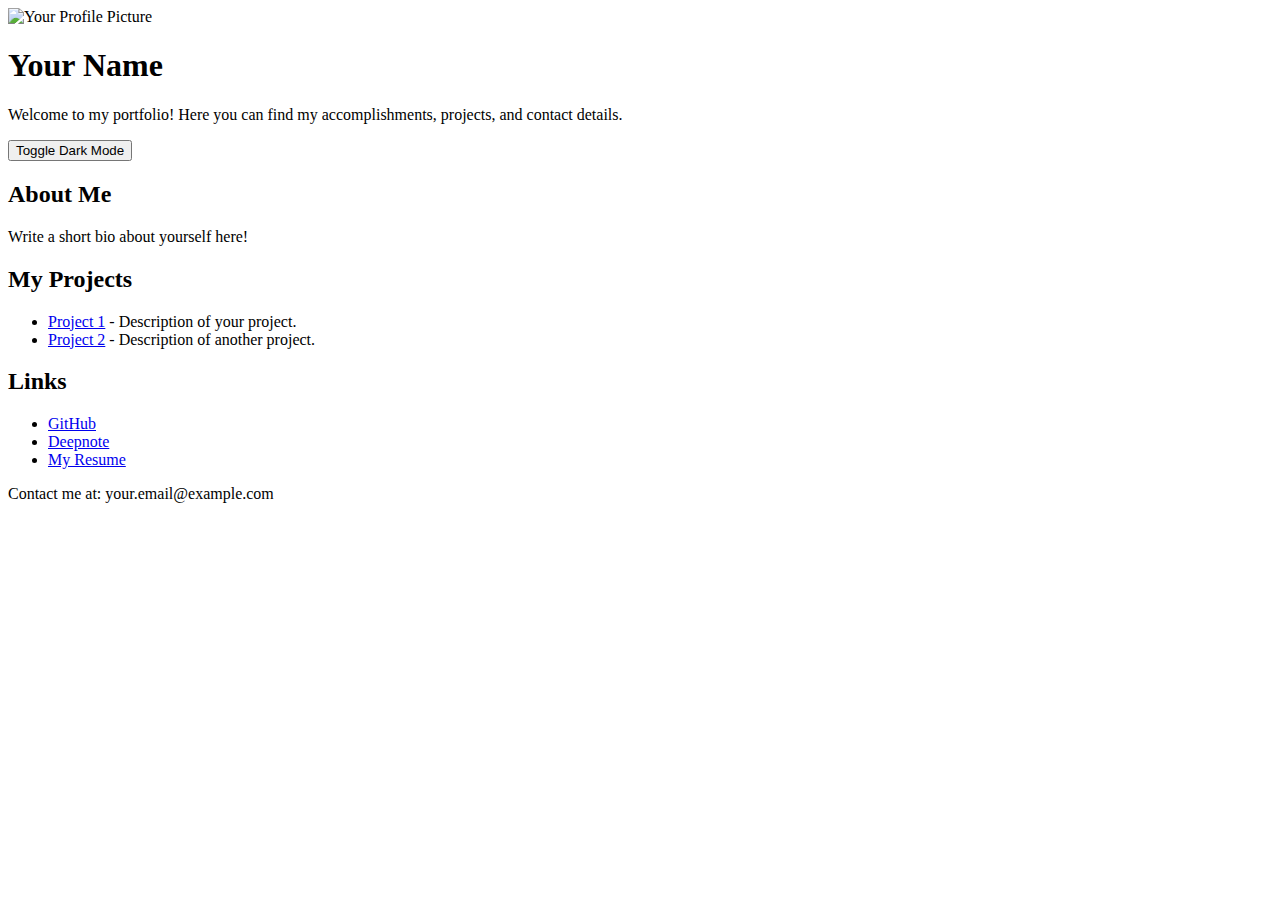
==== html-web.html @ 21ac6e5f "Add files via upload" ====
<!DOCTYPE html>
<html lang="en">
<head>
    <meta charset="UTF-8">
    <meta name="viewport" content="width=device-width, initial-scale=1.0">
    <title>My Personal Portfolio</title>
    <link rel="stylesheet" href="styles.css">
    <script defer src="script.js"></script>
</head>
<body>
    <div class="container">
        <header>
            <img src="profile.jpg" alt="Your Profile Picture" class="profile-pic">
            <h1 id="name">Your Name</h1>
            <p>Welcome to my portfolio! Here you can find my accomplishments, projects, and contact details.</p>
            <button onclick="toggleDarkMode()">Toggle Dark Mode</button>
        </header>
        
        <section id="about">
            <h2>About Me</h2>
            <p>Write a short bio about yourself here!</p>
        </section>
        
        <section id="projects">
            <h2>My Projects</h2>
            <ul>
                <li><a href="#">Project 1</a> - Description of your project.</li>
                <li><a href="#">Project 2</a> - Description of another project.</li>
            </ul>
        </section>
        
        <section id="links">
            <h2>Links</h2>
            <ul>
                <li><a href="https://github.com/yourgithub" target="_blank">GitHub</a></li>
                <li><a href="https://deepnote.com/yourprofile" target="_blank">Deepnote</a></li>
                <li><a href="resume.pdf" target="_blank">My Resume</a></li>
            </ul>
        </section>
        
        <footer>
            <p>Contact me at: <span id="email">your.email@example.com</span></p>
        </footer>
    </div>
</body>
</html>
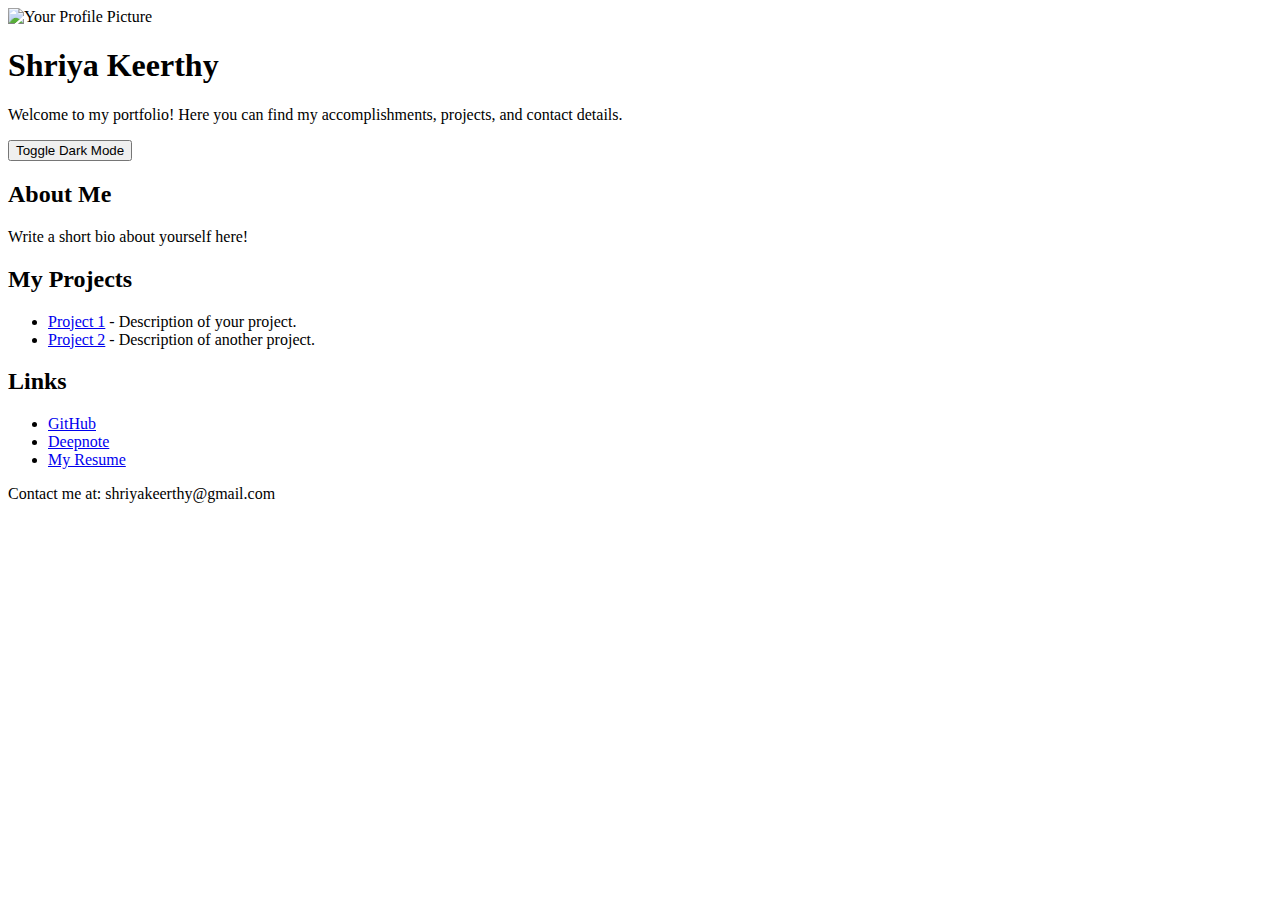
==== commit f1839364: "Update html-web.html" ====
--- a/html-web.html
+++ b/html-web.html
@@ -11,7 +11,7 @@
     <div class="container">
         <header>
             <img src="profile.jpg" alt="Your Profile Picture" class="profile-pic">
-            <h1 id="name">Your Name</h1>
+            <h1 id="name">Shriya Keerthy</h1>
             <p>Welcome to my portfolio! Here you can find my accomplishments, projects, and contact details.</p>
             <button onclick="toggleDarkMode()">Toggle Dark Mode</button>
         </header>
@@ -32,14 +32,14 @@
         <section id="links">
             <h2>Links</h2>
             <ul>
-                <li><a href="https://github.com/yourgithub" target="_blank">GitHub</a></li>
-                <li><a href="https://deepnote.com/yourprofile" target="_blank">Deepnote</a></li>
-                <li><a href="resume.pdf" target="_blank">My Resume</a></li>
+                <li><a href="hhttps://github.com/TonoH12" target="_blank">GitHub</a></li>
+                <li><a href="https://deepnote.com/workspace/MyWorkspace-da3084a3-4c17-44c7-9246-38aecbd0e5a8/settings/billing" target="_blank">Deepnote</a></li>
+                <li><a href="https://docs.google.com/document/d/1fk3JNrryHXC-s0D_h3GJ9_SIpOU4luQ1uONNE9yuKk8/edit?tab=t.0" target="_blank">My Resume</a></li>
             </ul>
         </section>
         
         <footer>
-            <p>Contact me at: <span id="email">your.email@example.com</span></p>
+            <p>Contact me at: <span id="email">shriyakeerthy@gmail.com</span></p>
         </footer>
     </div>
 </body>
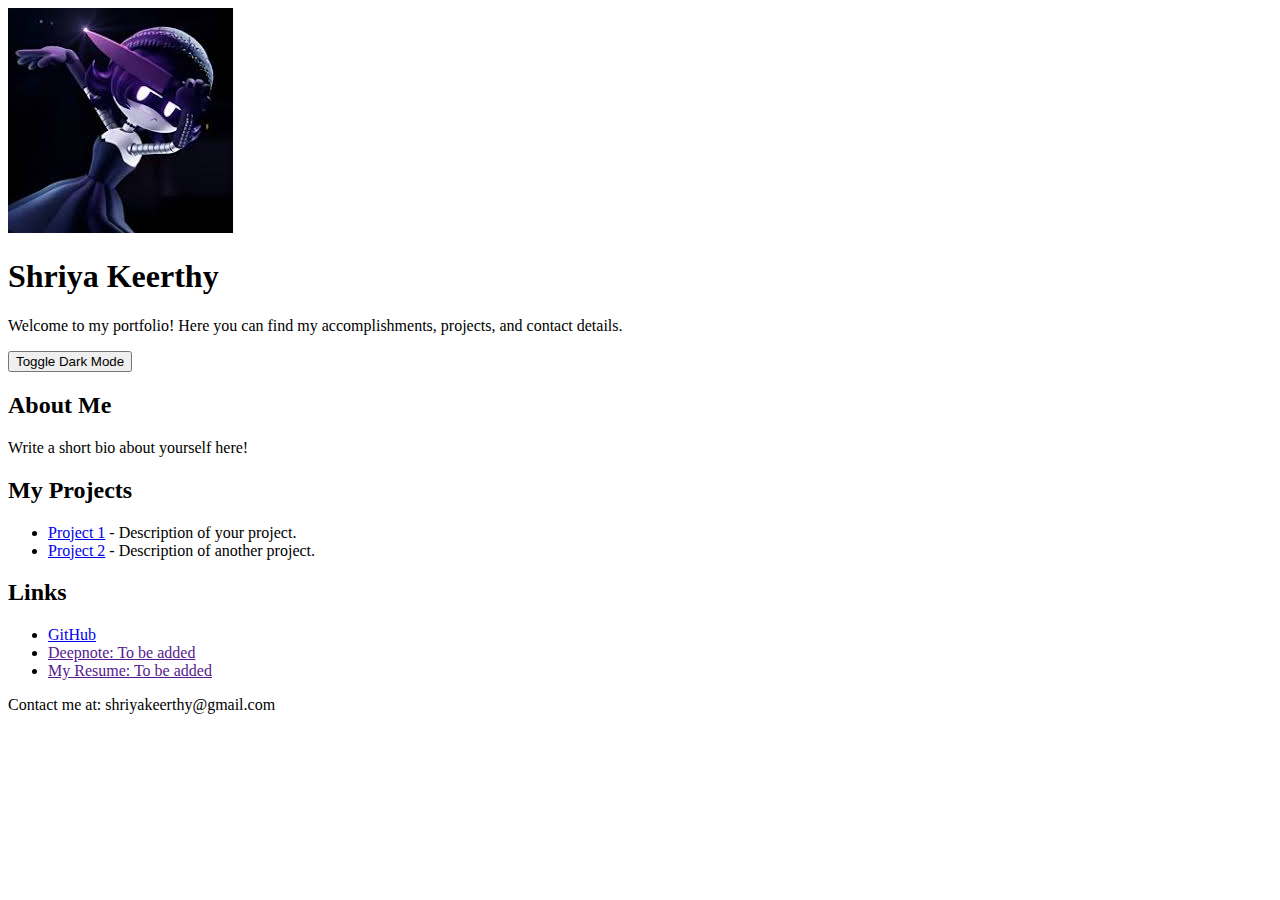
==== commit 9c8b982d: "Update html-web.html" ====
--- a/html-web.html
+++ b/html-web.html
@@ -33,8 +33,8 @@
             <h2>Links</h2>
             <ul>
                 <li><a href="hhttps://github.com/TonoH12" target="_blank">GitHub</a></li>
-                <li><a href="https://deepnote.com/workspace/MyWorkspace-da3084a3-4c17-44c7-9246-38aecbd0e5a8/settings/billing" target="_blank">Deepnote</a></li>
-                <li><a href="https://docs.google.com/document/d/1fk3JNrryHXC-s0D_h3GJ9_SIpOU4luQ1uONNE9yuKk8/edit?tab=t.0" target="_blank">My Resume</a></li>
+                <li><a href="" target="_blank">Deepnote: To be added</a></li>
+                <li><a href="" target="_blank">My Resume: To be added</a></li>
             </ul>
         </section>
         
